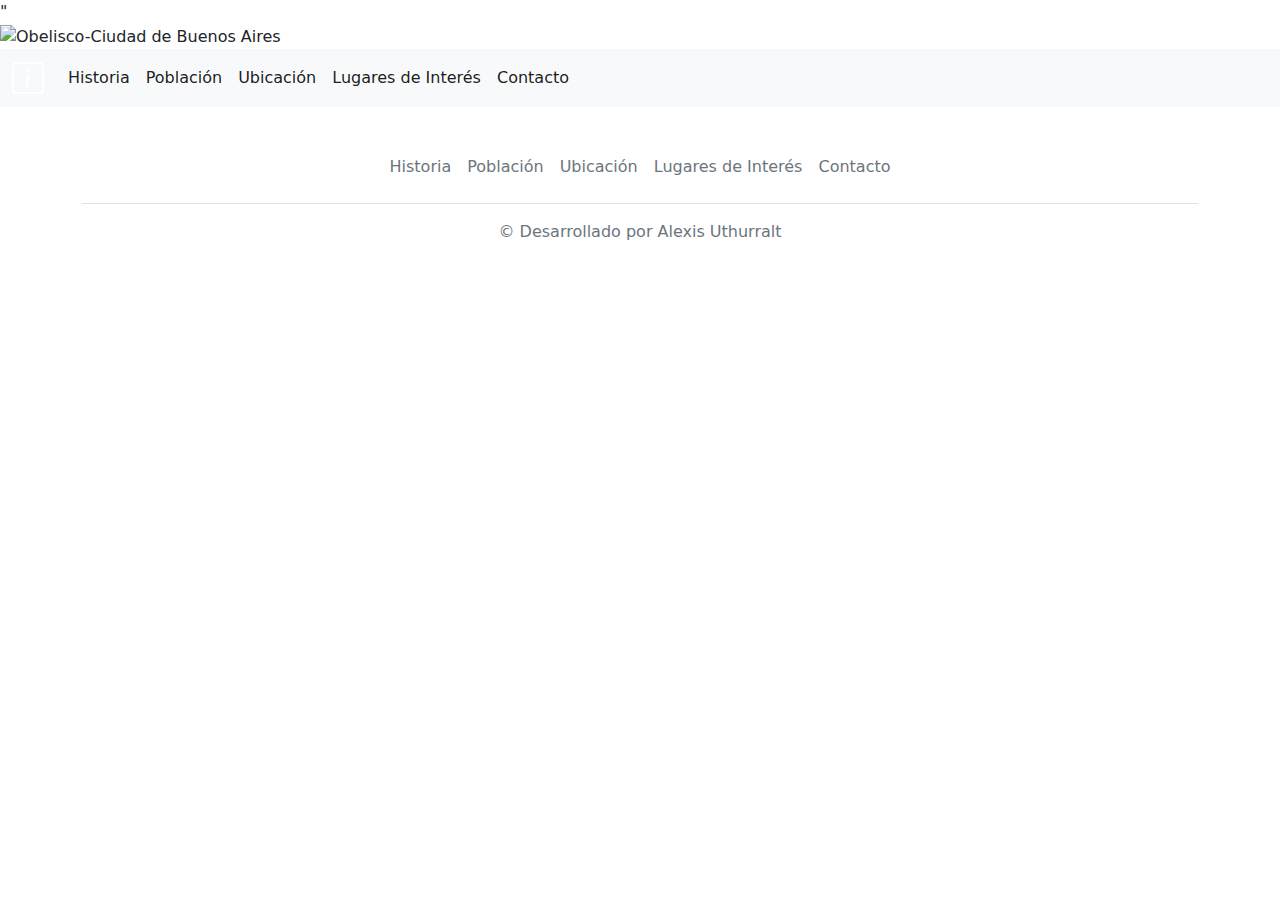
==== index.html @ dccb4166 "Bootstrap" ====
<!DOCTYPE html>
<html>
<head>
	<meta charset="utf-8">
	<meta name="viewport" content="width=device-width, initial-scale=1">
	<title>Ciudad de Buenos Aires</title>

	<!--Link de CSS de Bootstrap-->
	<link rel="stylesheet"type="text/css"href="css/bootstrap.css">
	<!--Link de Ajustes Generales con CSS Propio-->
	<link rel="stylesheet" type="text/css" href="..\Entrega Bootstrap\ajustes-generales.css">"
</head>
<body> <!--Contenedor Padre-->
	<header> <!--Contenedor Hijo del header-->
		<!--Imagen del header-->
		<img src="..\Entrega Bootstrap\Imagenes\imagen-caba.jpg" class="img-fluid" alt="Obelisco-Ciudad de Buenos Aires">

		<!--Barra Nav-->
		<nav class="navbar navbar-expand-lg navbar-light bg-light">
  <div class="container-fluid"> <!------Logo--------->
    <a class="navbar-brand" href="#"><svg xmlns="http://www.w3.org/2000/svg" width="32" height="32" fill="white" class="bi bi-info-square" viewBox="0 0 16 16">
  <path d="M14 1a1 1 0 0 1 1 1v12a1 1 0 0 1-1 1H2a1 1 0 0 1-1-1V2a1 1 0 0 1 1-1h12zM2 0a2 2 0 0 0-2 2v12a2 2 0 0 0 2 2h12a2 2 0 0 0 2-2V2a2 2 0 0 0-2-2H2z"/>
  <path d="m8.93 6.588-2.29.287-.082.38.45.083c.294.07.352.176.288.469l-.738 3.468c-.194.897.105 1.319.808 1.319.545 0 1.178-.252 1.465-.598l.088-.416c-.2.176-.492.246-.686.246-.275 0-.375-.193-.304-.533L8.93 6.588zM9 4.5a1 1 0 1 1-2 0 1 1 0 0 1 2 0z"/>
  <!------------Fin Logo---------------------->
</svg></a> <!--Barra Navegación-->
    <button class="navbar-toggler" type="button" data-bs-toggle="collapse" data-bs-target="#navbarSupportedContent" aria-controls="navbarSupportedContent" aria-expanded="false" aria-label="Toggle navigation">
      <span class="navbar-toggler-icon"></span>
    </button>
    <div class="collapse navbar-collapse" id="navbarSupportedContent">
      <ul class="navbar-nav me-auto mb-2 mb-lg-0">
        <li class="nav-item">
          <a  class="nav-link active estiloNav" aria-current="page" href="..\Entrega Bootstrap\historia.html">Historia</a> <!--Boton Historia-->
        </li>
        <li class="nav-item">
          <a class="nav-link active estiloNav" aria-current="page" href="..\Entrega Bootstrap\Poblacion.html">Población</a> <!--Boton Población-->
        <li class="nav-item">
          <a class="nav-link active estiloNav" aria-current="page" href="..\Entrega Bootstrap\Poblacion.html">Ubicación</a> <!--Boton Ubicación-->
        </li>
        <li class="nav-item">
          <a class="nav-link active estiloNav" aria-current="page" href="..\Entrega Bootstrap\lugares-de-interes.html">Lugares de Interés</a> <!--Boton Lugares-->
        </li>
        <li class="nav-item">
          <a class="nav-link active estiloNav" aria-current="page" href="..\Entrega Bootstrap\contacto.html">Contacto</a> <!--Boton Contacto-->
        </li>
 
    </div>
  </div>
</nav>

<!--Fin Barra Nav-->
	</header>

	<!----------------------------------------------------------
		--------Agregar Contenido a cada Pagina---------------->

		<!--Footer-->
		<div class="container">
  <footer class="py-3 my-4">
    <ul class="nav justify-content-center border-bottom pb-3 mb-3">
      <li class="nav-item"><a href="..\Entrega Bootstrap\historia.html" class="nav-link px-2 text-muted">Historia</a></li>
      <li class="nav-item"><a href="..\Entrega Bootstrap\Poblacion.html" class="nav-link px-2 text-muted">Población</a></li>
      <li class="nav-item"><a href="..\Entrega Bootstrap\Poblacion.html" class="nav-link px-2 text-muted">Ubicación</a></li>
      <li class="nav-item"><a href="..\Entrega Bootstrap\lugares-de-interes.html" class="nav-link px-2 text-muted">Lugares de Interés</a></li>
      <li class="nav-item"><a href="..\Entrega Bootstrap\contacto.html" class="nav-link px-2 text-muted">Contacto</a></li>
    </ul>
    <p class="text-center text-muted">&copy; Desarrollado por Alexis Uthurralt</p>
  </footer>


	<!--Link de JavaScript de Bootstrap-->
<script src="js/javascript.js"></script>
</body>
</html>
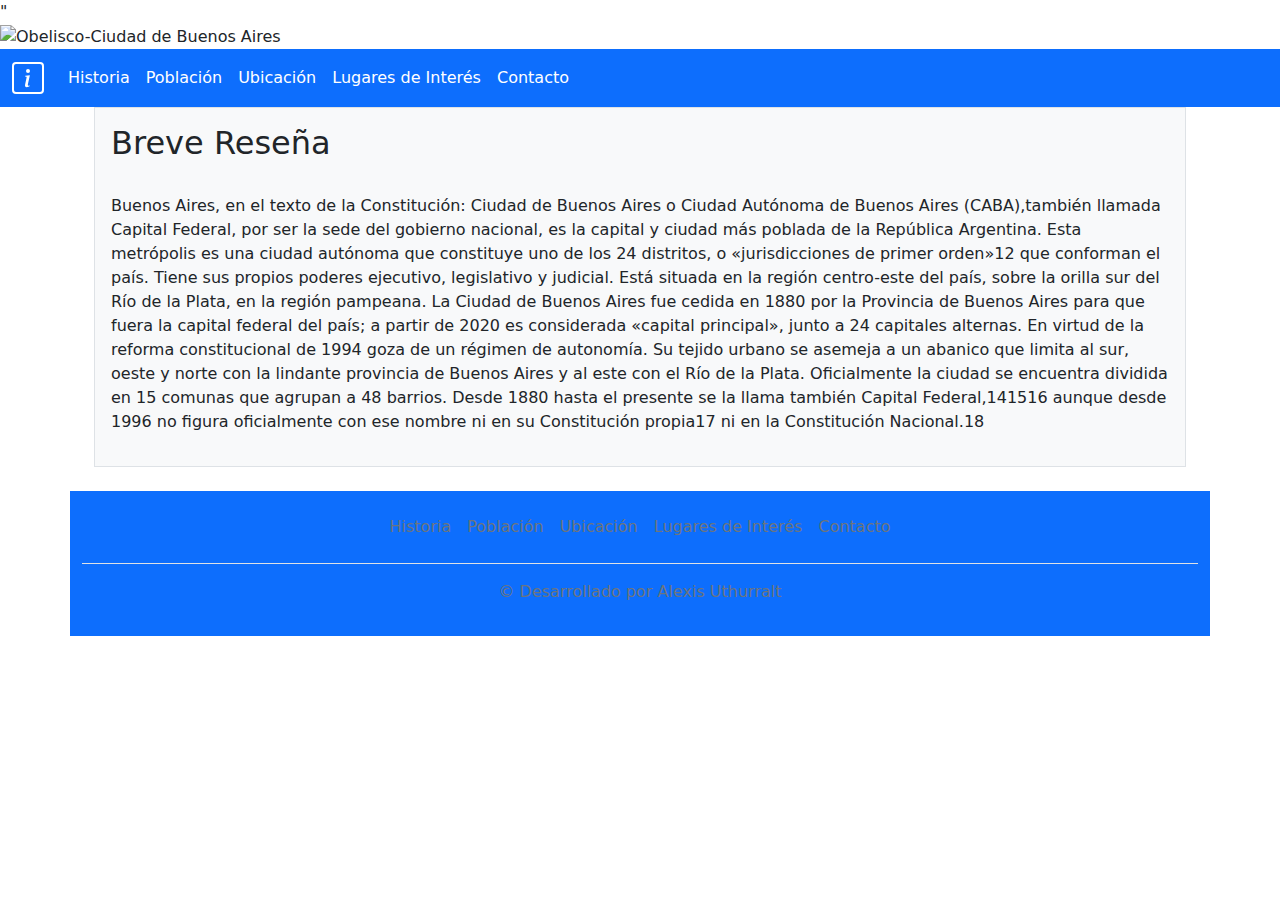
==== commit 6b9d4cbc: "Entrega 14-04" ====
--- a/index.html
+++ b/index.html
@@ -1,14 +1,18 @@
 <!DOCTYPE html>
 <html>
 <head>
-	<meta charset="utf-8">
+  <meta charset="utf-8">
 	<meta name="viewport" content="width=device-width, initial-scale=1">
 	<title>Ciudad de Buenos Aires</title>
+  <link rel="shortcut icon" href="\Entrega Bootstrap\favicon (3).ico" type="image/x-icon">
+<link rel="icon" href="..\Entrega Bootstrap\favicon (3).ico" type="image/x-icon">
 
 	<!--Link de CSS de Bootstrap-->
 	<link rel="stylesheet"type="text/css"href="css/bootstrap.css">
 	<!--Link de Ajustes Generales con CSS Propio-->
 	<link rel="stylesheet" type="text/css" href="..\Entrega Bootstrap\ajustes-generales.css">"
+
+
 </head>
 <body> <!--Contenedor Padre-->
 	<header> <!--Contenedor Hijo del header-->
@@ -16,7 +20,7 @@
 		<img src="..\Entrega Bootstrap\Imagenes\imagen-caba.jpg" class="img-fluid" alt="Obelisco-Ciudad de Buenos Aires">
 
 		<!--Barra Nav-->
-		<nav class="navbar navbar-expand-lg navbar-light bg-light">
+		<nav class="navbar navbar-expand-lg navbar-dark bg-primary">
   <div class="container-fluid"> <!------Logo--------->
     <a class="navbar-brand" href="#"><svg xmlns="http://www.w3.org/2000/svg" width="32" height="32" fill="white" class="bi bi-info-square" viewBox="0 0 16 16">
   <path d="M14 1a1 1 0 0 1 1 1v12a1 1 0 0 1-1 1H2a1 1 0 0 1-1-1V2a1 1 0 0 1 1-1h12zM2 0a2 2 0 0 0-2 2v12a2 2 0 0 0 2 2h12a2 2 0 0 0 2-2V2a2 2 0 0 0-2-2H2z"/>
@@ -34,7 +38,7 @@
         <li class="nav-item">
           <a class="nav-link active estiloNav" aria-current="page" href="..\Entrega Bootstrap\Poblacion.html">Población</a> <!--Boton Población-->
         <li class="nav-item">
-          <a class="nav-link active estiloNav" aria-current="page" href="..\Entrega Bootstrap\Poblacion.html">Ubicación</a> <!--Boton Ubicación-->
+          <a class="nav-link active estiloNav" aria-current="page" href="..\Entrega Bootstrap\ubicacion.html">Ubicación</a> <!--Boton Ubicación-->
         </li>
         <li class="nav-item">
           <a class="nav-link active estiloNav" aria-current="page" href="..\Entrega Bootstrap\lugares-de-interes.html">Lugares de Interés</a> <!--Boton Lugares-->
@@ -51,10 +55,25 @@
 	</header>
 
 	<!----------------------------------------------------------
-		--------Agregar Contenido a cada Pagina---------------->
+		-------- Contenido  Pagina------------------------------->
 
+<div class="container px-4">
+  <div class="row gx-5">
+    <div class="col">
+     <div class="p-3 border bg-light"><h2>Breve Reseña</h2><br>
+      
+  <p>Buenos Aires, en el texto de la Constitución: Ciudad de Buenos Aires o Ciudad Autónoma de Buenos Aires (CABA),también llamada Capital Federal, por ser la sede del gobierno nacional, es la capital y ciudad más poblada de la República Argentina. Esta metrópolis es una ciudad autónoma que constituye uno de los 24 distritos, o «jurisdicciones de primer orden»12 que conforman el país. Tiene sus propios poderes ejecutivo, legislativo y judicial. Está situada en la región centro-este del país, sobre la orilla sur del Río de la Plata, en la región pampeana. La Ciudad de Buenos Aires fue cedida en 1880 por la Provincia de Buenos Aires para que fuera la capital federal del país; a partir de 2020 es considerada «capital principal», junto a 24 capitales alternas. En virtud de la reforma constitucional de 1994 goza de un régimen de autonomía.
+
+Su tejido urbano se asemeja a un abanico que limita al sur, oeste y norte con la lindante provincia de Buenos Aires y al este con el Río de la Plata. Oficialmente la ciudad se encuentra dividida en 15 comunas que agrupan a 48 barrios. Desde 1880 hasta el presente se la llama también Capital Federal,14​15​16​ aunque desde 1996 no figura oficialmente con ese nombre ni en su Constitución propia17​ ni en la Constitución Nacional.18​</p>
+
+
+</div>
+    </div>
+    </div>
+  </div>
+</div>
 		<!--Footer-->
-		<div class="container">
+		<div class="container bg-primary">
   <footer class="py-3 my-4">
     <ul class="nav justify-content-center border-bottom pb-3 mb-3">
       <li class="nav-item"><a href="..\Entrega Bootstrap\historia.html" class="nav-link px-2 text-muted">Historia</a></li>
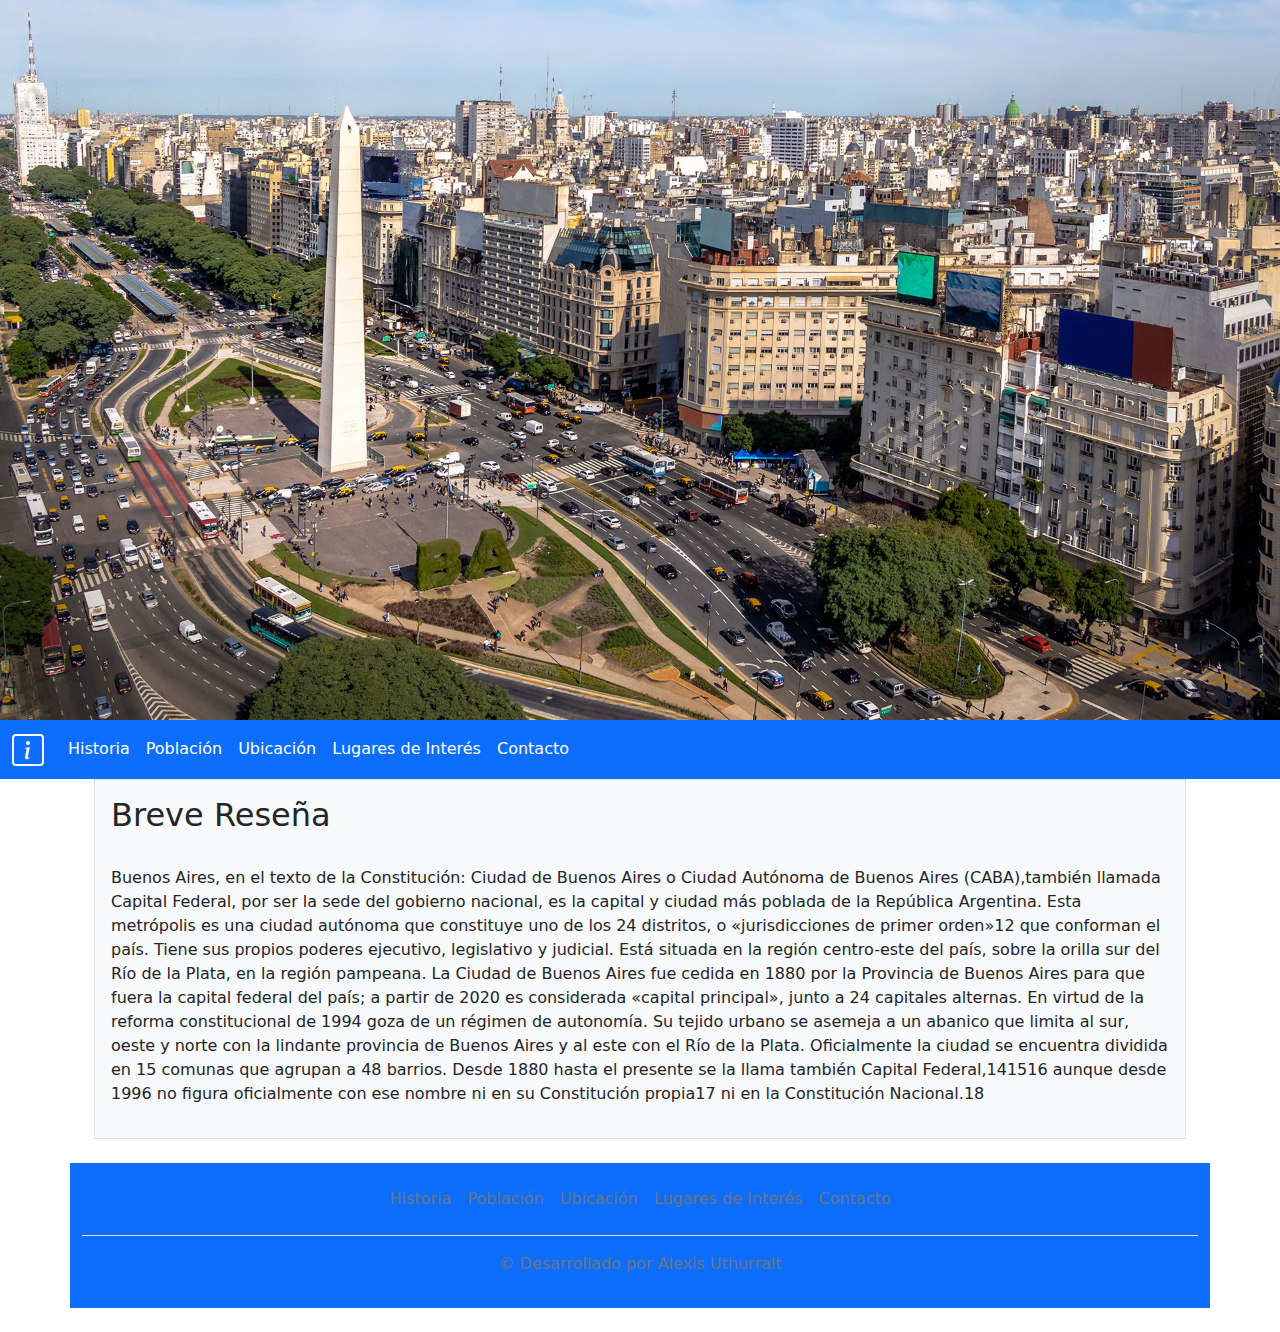
==== commit 25bf2bbf: "Actualizo entrega 17-04" ====
--- a/index.html
+++ b/index.html
@@ -8,16 +8,13 @@
 <link rel="icon" href="..\Entrega Bootstrap\favicon (3).ico" type="image/x-icon">
 
 	<!--Link de CSS de Bootstrap-->
-	<link rel="stylesheet"type="text/css"href="css/bootstrap.css">
-	<!--Link de Ajustes Generales con CSS Propio-->
-	<link rel="stylesheet" type="text/css" href="..\Entrega Bootstrap\ajustes-generales.css">"
-
-
+ <link rel="stylesheet" type="text/css" href="css/bootstrap.css">  <!--Link de Ajustes Generales con CSS Propio-->
+ <link rel="stylesheet" type="text/css" href="../Entrega Bootstrap\ajustes-generales.css">
 </head>
 <body> <!--Contenedor Padre-->
 	<header> <!--Contenedor Hijo del header-->
 		<!--Imagen del header-->
-		<img src="..\Entrega Bootstrap\Imagenes\imagen-caba.jpg" class="img-fluid" alt="Obelisco-Ciudad de Buenos Aires">
+		<img src="../Imagenes\imagen-caba.jpg" class="img-fluid" alt="Obelisco-Ciudad de Buenos Aires">
 
 		<!--Barra Nav-->
 		<nav class="navbar navbar-expand-lg navbar-dark bg-primary">
@@ -33,18 +30,18 @@
     <div class="collapse navbar-collapse" id="navbarSupportedContent">
       <ul class="navbar-nav me-auto mb-2 mb-lg-0">
         <li class="nav-item">
-          <a  class="nav-link active estiloNav" aria-current="page" href="..\Entrega Bootstrap\historia.html">Historia</a> <!--Boton Historia-->
+          <a  class="nav-link active estiloNav" aria-current="page" href="./Paginas\historia.html">Historia</a> <!--Boton Historia-->
         </li>
         <li class="nav-item">
-          <a class="nav-link active estiloNav" aria-current="page" href="..\Entrega Bootstrap\Poblacion.html">Población</a> <!--Boton Población-->
+          <a class="nav-link active estiloNav" aria-current="page" href="./Paginas\Poblacion.html">Población</a> <!--Boton Población-->
         <li class="nav-item">
-          <a class="nav-link active estiloNav" aria-current="page" href="..\Entrega Bootstrap\ubicacion.html">Ubicación</a> <!--Boton Ubicación-->
+          <a class="nav-link active estiloNav" aria-current="page" href="./Paginas\ubicacion.html">Ubicación</a> <!--Boton Ubicación-->
         </li>
         <li class="nav-item">
-          <a class="nav-link active estiloNav" aria-current="page" href="..\Entrega Bootstrap\lugares-de-interes.html">Lugares de Interés</a> <!--Boton Lugares-->
+          <a class="nav-link active estiloNav" aria-current="page" href="./Paginas\lugares-de-interes.html">Lugares de Interés</a> <!--Boton Lugares-->
         </li>
         <li class="nav-item">
-          <a class="nav-link active estiloNav" aria-current="page" href="..\Entrega Bootstrap\contacto.html">Contacto</a> <!--Boton Contacto-->
+          <a class="nav-link active estiloNav" aria-current="page" href="./Paginas\contacto.html">Contacto</a> <!--Boton Contacto-->
         </li>
  
     </div>
@@ -76,11 +73,11 @@
 		<div class="container bg-primary">
   <footer class="py-3 my-4">
     <ul class="nav justify-content-center border-bottom pb-3 mb-3">
-      <li class="nav-item"><a href="..\Entrega Bootstrap\historia.html" class="nav-link px-2 text-muted">Historia</a></li>
-      <li class="nav-item"><a href="..\Entrega Bootstrap\Poblacion.html" class="nav-link px-2 text-muted">Población</a></li>
-      <li class="nav-item"><a href="..\Entrega Bootstrap\Poblacion.html" class="nav-link px-2 text-muted">Ubicación</a></li>
-      <li class="nav-item"><a href="..\Entrega Bootstrap\lugares-de-interes.html" class="nav-link px-2 text-muted">Lugares de Interés</a></li>
-      <li class="nav-item"><a href="..\Entrega Bootstrap\contacto.html" class="nav-link px-2 text-muted">Contacto</a></li>
+      <li class="nav-item"><a href="./Paginas\historia.html" class="nav-link px-2 text-muted">Historia</a></li>
+      <li class="nav-item"><a href="./Paginas\Poblacion.html" class="nav-link px-2 text-muted">Población</a></li>
+      <li class="nav-item"><a href="./Paginas\Poblacion.html" class="nav-link px-2 text-muted">Ubicación</a></li>
+      <li class="nav-item"><a href=" ./Paginas\lugares-de-interes.html" class="nav-link px-2 text-muted">Lugares de Interés</a></li>  
+      <li class="nav-item"><a href="./Paginas\contacto.html" class="nav-link px-2 text-muted">Contacto</a></li>
     </ul>
     <p class="text-center text-muted">&copy; Desarrollado por Alexis Uthurralt</p>
   </footer>
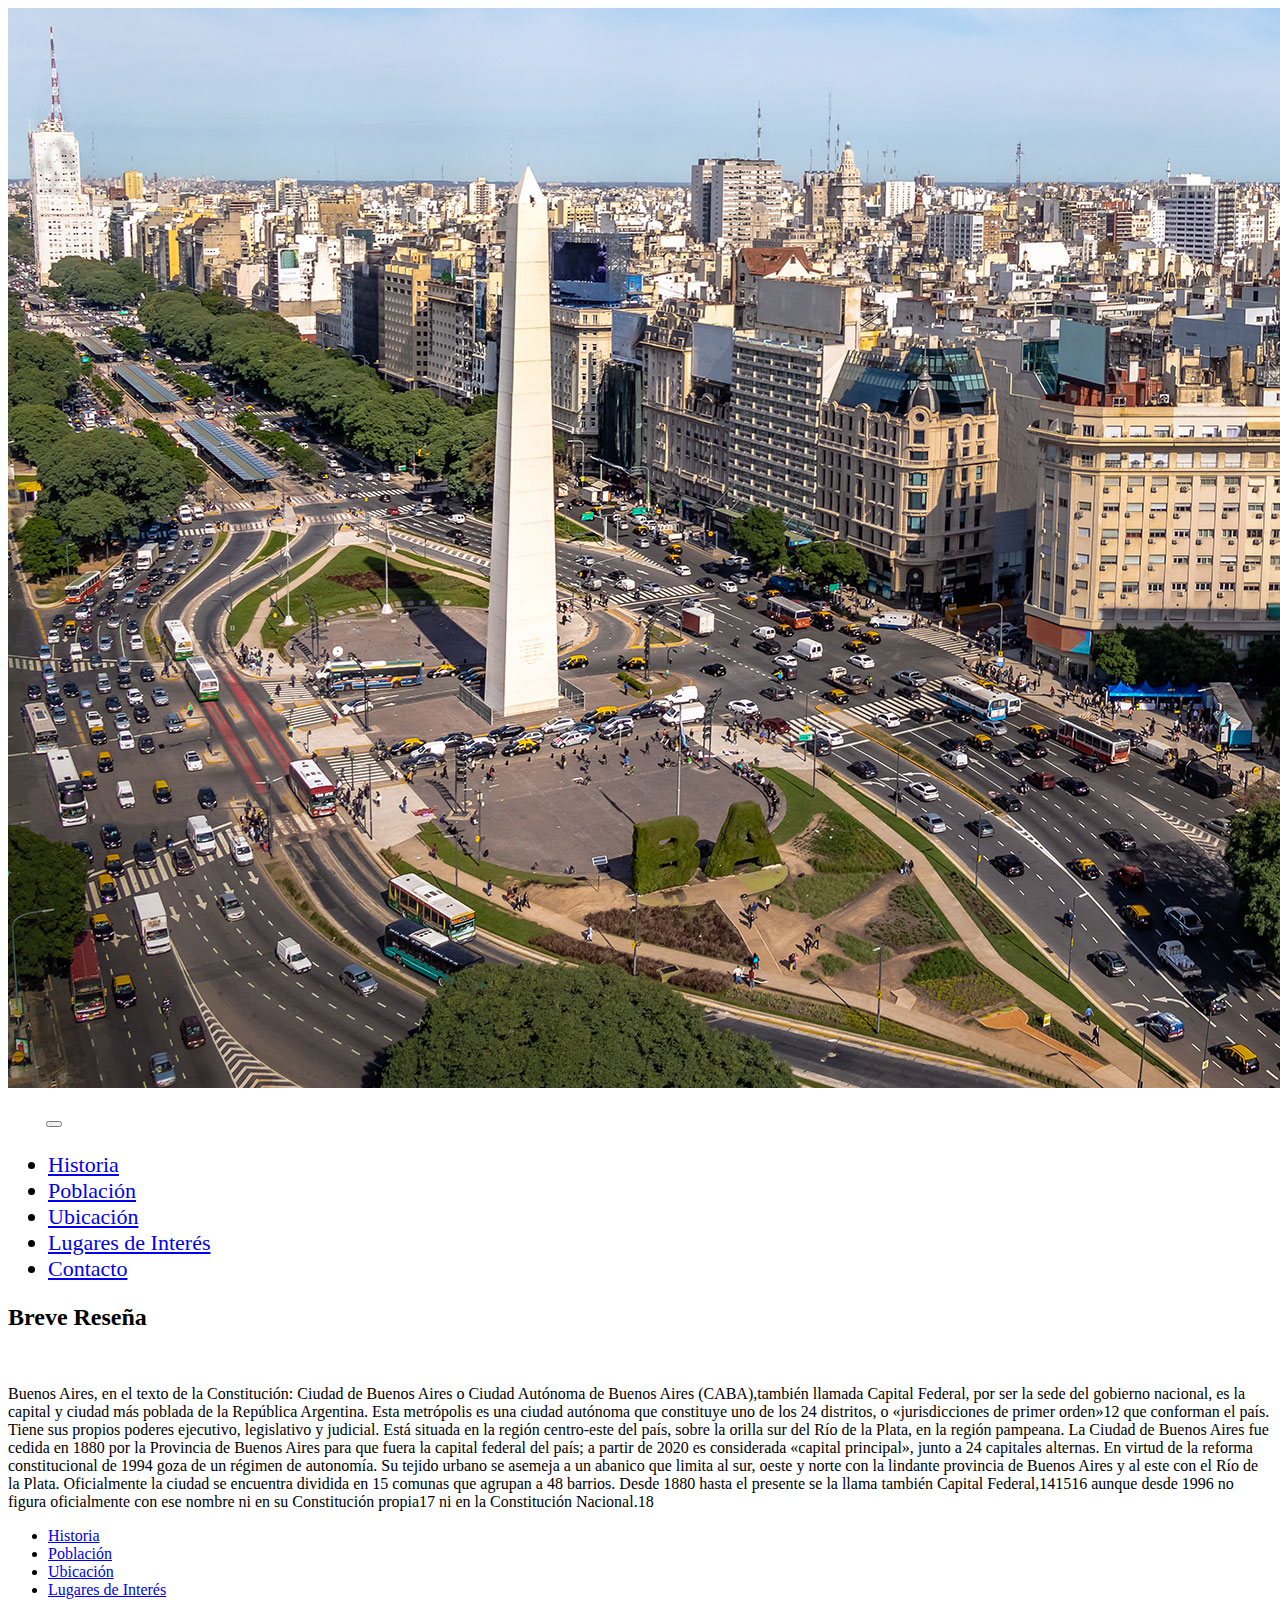
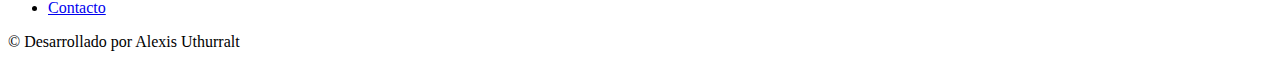
==== commit cca03bf4: "Correccion Bootstrap 21/04" ====
--- a/index.html
+++ b/index.html
@@ -1,89 +1,72 @@
 <!DOCTYPE html>
 <html>
-<head>
-  <meta charset="utf-8">
-	<meta name="viewport" content="width=device-width, initial-scale=1">
-	<title>Ciudad de Buenos Aires</title>
-  <link rel="shortcut icon" href="\Entrega Bootstrap\favicon (3).ico" type="image/x-icon">
-<link rel="icon" href="..\Entrega Bootstrap\favicon (3).ico" type="image/x-icon">
-
-	<!--Link de CSS de Bootstrap-->
- <link rel="stylesheet" type="text/css" href="css/bootstrap.css">  <!--Link de Ajustes Generales con CSS Propio-->
- <link rel="stylesheet" type="text/css" href="../Entrega Bootstrap\ajustes-generales.css">
-</head>
-<body> <!--Contenedor Padre-->
-	<header> <!--Contenedor Hijo del header-->
-		<!--Imagen del header-->
-		<img src="../Imagenes\imagen-caba.jpg" class="img-fluid" alt="Obelisco-Ciudad de Buenos Aires">
-
-		<!--Barra Nav-->
-		<nav class="navbar navbar-expand-lg navbar-dark bg-primary">
-  <div class="container-fluid"> <!------Logo--------->
-    <a class="navbar-brand" href="#"><svg xmlns="http://www.w3.org/2000/svg" width="32" height="32" fill="white" class="bi bi-info-square" viewBox="0 0 16 16">
-  <path d="M14 1a1 1 0 0 1 1 1v12a1 1 0 0 1-1 1H2a1 1 0 0 1-1-1V2a1 1 0 0 1 1-1h12zM2 0a2 2 0 0 0-2 2v12a2 2 0 0 0 2 2h12a2 2 0 0 0 2-2V2a2 2 0 0 0-2-2H2z"/>
-  <path d="m8.93 6.588-2.29.287-.082.38.45.083c.294.07.352.176.288.469l-.738 3.468c-.194.897.105 1.319.808 1.319.545 0 1.178-.252 1.465-.598l.088-.416c-.2.176-.492.246-.686.246-.275 0-.375-.193-.304-.533L8.93 6.588zM9 4.5a1 1 0 1 1-2 0 1 1 0 0 1 2 0z"/>
-  <!------------Fin Logo---------------------->
-</svg></a> <!--Barra Navegación-->
-    <button class="navbar-toggler" type="button" data-bs-toggle="collapse" data-bs-target="#navbarSupportedContent" aria-controls="navbarSupportedContent" aria-expanded="false" aria-label="Toggle navigation">
-      <span class="navbar-toggler-icon"></span>
-    </button>
-    <div class="collapse navbar-collapse" id="navbarSupportedContent">
-      <ul class="navbar-nav me-auto mb-2 mb-lg-0">
-        <li class="nav-item">
-          <a  class="nav-link active estiloNav" aria-current="page" href="./Paginas\historia.html">Historia</a> <!--Boton Historia-->
-        </li>
-        <li class="nav-item">
-          <a class="nav-link active estiloNav" aria-current="page" href="./Paginas\Poblacion.html">Población</a> <!--Boton Población-->
-        <li class="nav-item">
-          <a class="nav-link active estiloNav" aria-current="page" href="./Paginas\ubicacion.html">Ubicación</a> <!--Boton Ubicación-->
-        </li>
-        <li class="nav-item">
-          <a class="nav-link active estiloNav" aria-current="page" href="./Paginas\lugares-de-interes.html">Lugares de Interés</a> <!--Boton Lugares-->
-        </li>
-        <li class="nav-item">
-          <a class="nav-link active estiloNav" aria-current="page" href="./Paginas\contacto.html">Contacto</a> <!--Boton Contacto-->
-        </li>
- 
-    </div>
-  </div>
-</nav>
-
-<!--Fin Barra Nav-->
-	</header>
-
-	<!----------------------------------------------------------
-		-------- Contenido  Pagina------------------------------->
-
-<div class="container px-4">
-  <div class="row gx-5">
-    <div class="col">
-     <div class="p-3 border bg-light"><h2>Breve Reseña</h2><br>
-      
-  <p>Buenos Aires, en el texto de la Constitución: Ciudad de Buenos Aires o Ciudad Autónoma de Buenos Aires (CABA),también llamada Capital Federal, por ser la sede del gobierno nacional, es la capital y ciudad más poblada de la República Argentina. Esta metrópolis es una ciudad autónoma que constituye uno de los 24 distritos, o «jurisdicciones de primer orden»12 que conforman el país. Tiene sus propios poderes ejecutivo, legislativo y judicial. Está situada en la región centro-este del país, sobre la orilla sur del Río de la Plata, en la región pampeana. La Ciudad de Buenos Aires fue cedida en 1880 por la Provincia de Buenos Aires para que fuera la capital federal del país; a partir de 2020 es considerada «capital principal», junto a 24 capitales alternas. En virtud de la reforma constitucional de 1994 goza de un régimen de autonomía.
-
-Su tejido urbano se asemeja a un abanico que limita al sur, oeste y norte con la lindante provincia de Buenos Aires y al este con el Río de la Plata. Oficialmente la ciudad se encuentra dividida en 15 comunas que agrupan a 48 barrios. Desde 1880 hasta el presente se la llama también Capital Federal,14​15​16​ aunque desde 1996 no figura oficialmente con ese nombre ni en su Constitución propia17​ ni en la Constitución Nacional.18​</p>
-
-
-</div>
-    </div>
-    </div>
-  </div>
-</div>
-		<!--Footer-->
-		<div class="container bg-primary">
-  <footer class="py-3 my-4">
-    <ul class="nav justify-content-center border-bottom pb-3 mb-3">
-      <li class="nav-item"><a href="./Paginas\historia.html" class="nav-link px-2 text-muted">Historia</a></li>
-      <li class="nav-item"><a href="./Paginas\Poblacion.html" class="nav-link px-2 text-muted">Población</a></li>
-      <li class="nav-item"><a href="./Paginas\Poblacion.html" class="nav-link px-2 text-muted">Ubicación</a></li>
-      <li class="nav-item"><a href=" ./Paginas\lugares-de-interes.html" class="nav-link px-2 text-muted">Lugares de Interés</a></li>  
-      <li class="nav-item"><a href="./Paginas\contacto.html" class="nav-link px-2 text-muted">Contacto</a></li>
-    </ul>
-    <p class="text-center text-muted">&copy; Desarrollado por Alexis Uthurralt</p>
-  </footer>
-
-
-	<!--Link de JavaScript de Bootstrap-->
-<script src="js/javascript.js"></script>
-</body>
+  <head>
+    <meta charset="utf-8">
+	  <meta name="viewport" content="width=device-width, initial-scale=1">
+	  <title>Ciudad de Buenos Aires</title>
+    <link rel="icon" type="text/css" href="./favicon (3).ico">
+    <link rel="shortcut icon" href="/favicon.ico" type="image/x-icon">
+    <!--Link de CSS de Bootstrap--><link href="https://cdn.jsdelivr.net/npm/bootstrap@5.1.3/dist/css/bootstrap.min.css" rel="stylesheet" integrity="sha384-1BmE4kWBq78iYhFldvKuhfTAU6auU8tT94WrHftjDbrCEXSU1oBoqyl2QvZ6jIW3" crossorigin="anonymous">
+    <!--Link de Ajustes Generales con CSS Propio-->
+    <link rel="stylesheet" type="text/css" href=".\proyectoCoder.css">
+  </head>
+  <body> <!--Contenedor Padre-->
+	 <header> <!--Contenedor Hijo del header-->
+		              <!--Imagen del header-->
+		  <img src="./Imagenes\imagen-caba.jpg" class="img-fluid" alt="Obelisco-Ciudad de Buenos Aires">
+       <!--Barra Nav-->
+		  <nav class="navbar navbar-expand-lg navbar-dark bg-primary estiloNav">
+      <div class="container-fluid "> <!------Logo--------->
+        <a class="navbar-brand" href="#"><svg xmlns="http://www.w3.org/2000/svg" width="32" height="32" fill="white" class="bi bi-info-square" viewBox="0 0 16 16">
+        <path d="M14 1a1 1 0 0 1 1 1v12a1 1 0 0 1-1 1H2a1 1 0 0 1-1-1V2a1 1 0 0 1 1-1h12zM2 0a2 2 0 0 0-2 2v12a2 2 0 0 0 2 2h12a2 2 0 0 0 2-2V2a2 2 0 0 0-2-2H2z"/>
+        <path d="m8.93 6.588-2.29.287-.082.38.45.083c.294.07.352.176.288.469l-.738 3.468c-.194.897.105 1.319.808 1.319.545 0 1.178-.252 1.465-.598l.088-.416c-.2.176-.492.246-.686.246-.275 0-.375-.193-.304-.533L8.93 6.588zM9 4.5a1 1 0 1 1-2 0 1 1 0 0 1 2 0z"/>
+            <!------------Fin Logo---------------------->
+        </svg></a> <!--Barra Navegación-->
+        <button class="navbar-toggler" type="button" data-bs-toggle="collapse" data-bs-target="#navbarSupportedContent" aria-controls="navbarSupportedContent" aria-expanded="false" aria-label="Toggle navigation">
+        <span class="navbar-toggler-icon"></span>
+        </button>
+        <div class="collapse navbar-collapse" id="navbarSupportedContent">
+        <ul class="navbar-nav me-auto mb-2 mb-lg-0">
+          <li class="nav-item">
+            <a  class="nav-link active estiloNav" aria-current="page" href="./Paginas/historia.html">Historia</a> <!--Boton Historia-->
+          </li>
+          <li class="nav-item">
+            <a class="nav-link active estiloNav" aria-current="page" href="./Paginas/Poblacion.html">Población</a> <!--Boton Población-->
+          <li class="nav-item">
+            <a class="nav-link active estiloNav" aria-current="page" href="./Paginas/ubicacion.html">Ubicación</a> <!--Boton Ubicación-->
+          </li>
+          <li class="nav-item">
+            <a class="nav-link active estiloNav" aria-current="page" href="./Paginas/lugares-de-interes.html">Lugares de Interés</a> <!--Boton Lugares-->
+          </li>
+          <li class="nav-item">
+            <a class="nav-link active estiloNav" aria-current="page" href="./Paginas/contacto.html">Contacto</a> <!--Boton Contacto-->
+          </li>
+          </div>
+        </div>
+      </nav>    <!--Fin Barra Nav-->
+    </header> <!--- Contenido  Pagina--------------------------->
+    <div class="container px-4">
+      <div class="row gx-5">
+        <div class="col">
+          <div class="p-3 border bg-light"><h2>Breve Reseña</h2><br>
+          <p>Buenos Aires, en el texto de la Constitución: Ciudad de Buenos Aires o Ciudad Autónoma de Buenos Aires (CABA),también llamada Capital Federal, por ser la sede del gobierno nacional, es la capital y ciudad más poblada de la República Argentina. Esta metrópolis es una ciudad autónoma que constituye uno de los 24 distritos, o «jurisdicciones de primer orden»12 que conforman el país. Tiene sus propios poderes ejecutivo, legislativo y judicial. Está situada en la región centro-este del país, sobre la orilla sur del Río de la Plata, en la región pampeana. La Ciudad de Buenos Aires fue cedida en 1880 por la Provincia de Buenos Aires para que fuera la capital federal del país; a partir de 2020 es considerada «capital principal», junto a 24 capitales alternas. En virtud de la reforma constitucional de 1994 goza de un régimen de autonomía.
+          Su tejido urbano se asemeja a un abanico que limita al sur, oeste y norte con la lindante provincia de Buenos Aires y al este con el Río de la Plata. Oficialmente la ciudad se encuentra dividida en 15 comunas que agrupan a 48 barrios. Desde 1880 hasta el presente se la llama también Capital Federal,14​15​16​ aunque desde 1996 no figura oficialmente con ese nombre ni en su Constitución propia17​ ni en la Constitución Nacional.18​</p>
+          </div>
+        </div>
+      </div>
+    </div>   <!--Footer-->
+    <div class="container bg-primary">
+      <footer class="py-3 my-4">
+        <ul class="nav justify-content-center border-bottom pb-3 mb-3">
+          <li class="nav-item"><a href="./Paginas\historia.html" class="nav-link px-2 text-muted">Historia</a></li>
+          <li class="nav-item"><a href="./Paginas\Poblacion.html" class="nav-link px-2 text-muted">Población</a></li>
+          <li class="nav-item"><a href="./Paginas\ubicacion.html" class="nav-link px-2 text-muted">Ubicación</a></li>
+          <li class="nav-item"><a href="./Paginas\lugares-de-interes.html" class="nav-link px-2 text-muted">Lugares de Interés</a></li>  
+          <li class="nav-item"><a href="./Paginas\contacto.html" class="nav-link px-2 text-muted">Contacto</a></li>
+        </ul>
+        <p class="text-center text-muted">&copy; Desarrollado por Alexis Uthurralt</p>
+      </footer>
+          <!--Link de JavaScript de Bootstrap-->
+        <script src="https://cdn.jsdelivr.net/npm/bootstrap@5.1.3/dist/js/bootstrap.bundle.min.js" integrity="sha384-ka7Sk0Gln4gmtz2MlQnikT1wXgYsOg+OMhuP+IlRH9sENBO0LRn5q+8nbTov4+1p" crossorigin="anonymous"></script>
+  </body>
 </html>